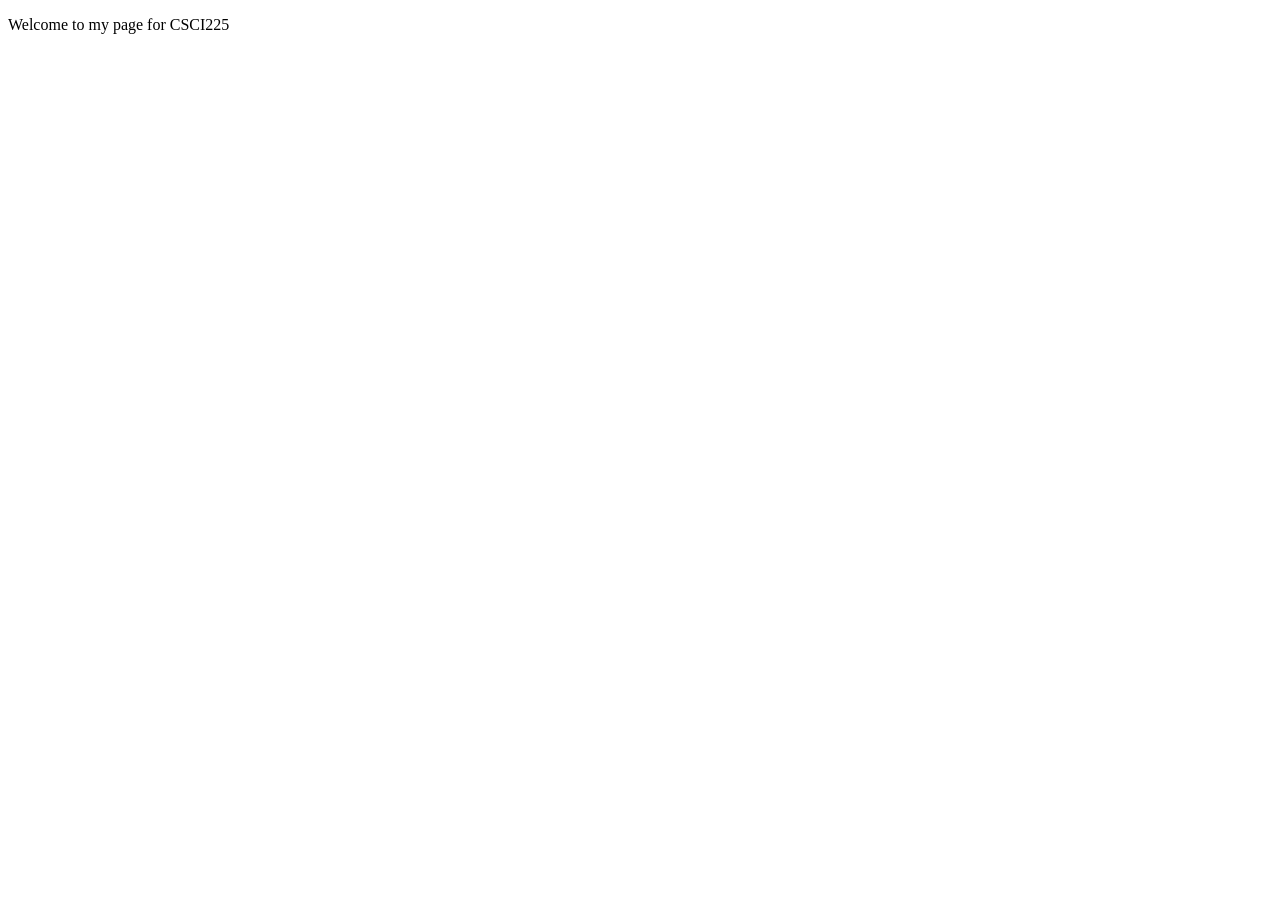
==== index.html @ 07de1045 "Assigmnet 0 Update" ====
<!DOCTYPE html>
<html lang="en"
<html>
    <head>
        <title>CSCI225 Homepage - Jarius Mike</title>
        <meta charset="UTF-8">
    </head>

    <body>
        <p>
            Welcome to my page for CSCI225
        </p>
    </body>
       

    </html>
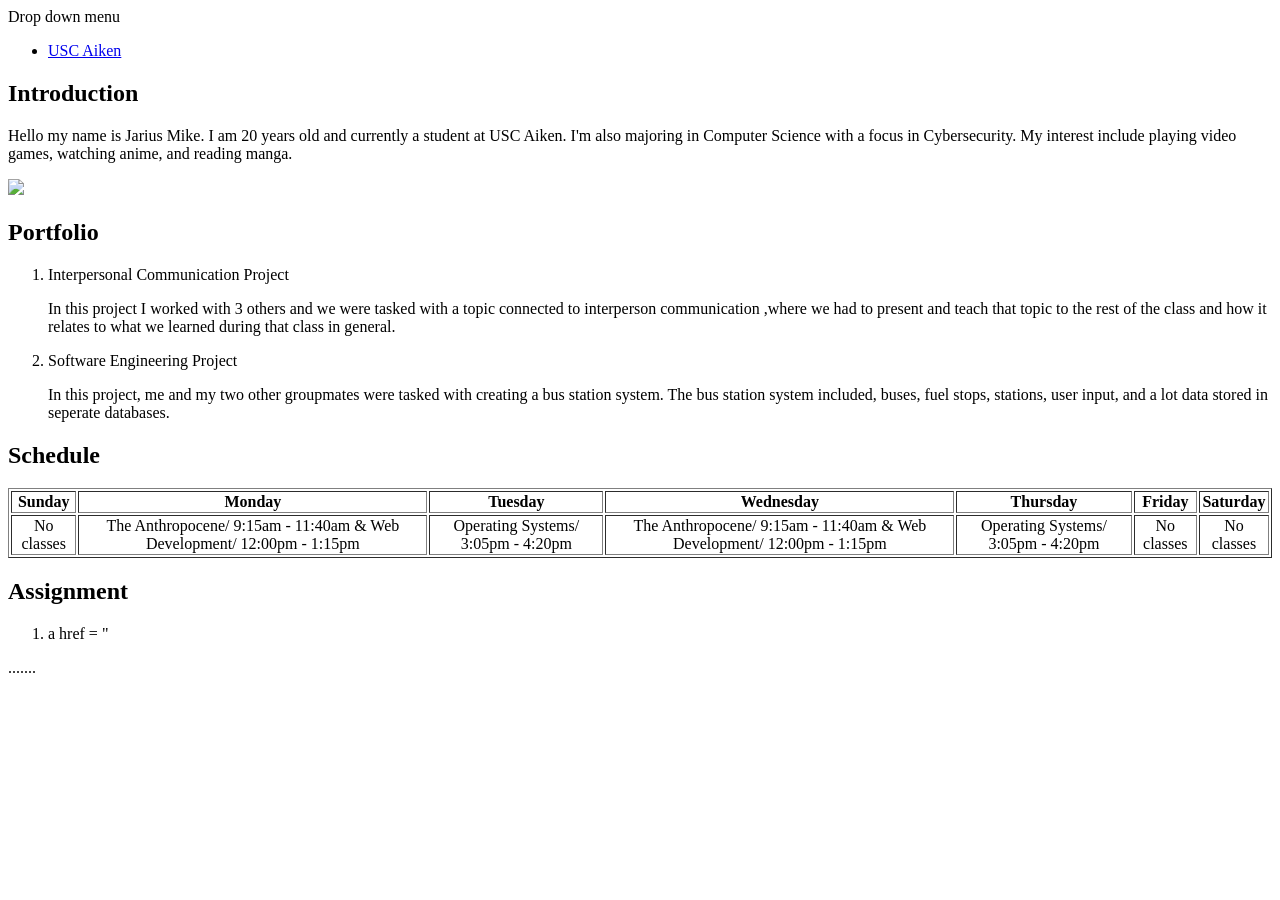
==== commit a5ceeda5: "Pushing folders" ====
--- a/index.html
+++ b/index.html
@@ -1,16 +1,85 @@
 <!DOCTYPE html>
-<html lang="en"
+<html lang="en">
 <html>
     <head>
-        <title>CSCI225 Homepage - Jarius Mike</title>
+        <title>CSCI225 Homepage of Jarius Mike</title>
         <meta charset="UTF-8">
     </head>
 
     <body>
-        <p>
-            Welcome to my page for CSCI225
-        </p>
+        <!-- Header -->
+        <header>
+            <nav> Drop down menu </nav>
+            <ul>
+                <li><a href="https://www.usca.edu">USC Aiken</a></li>
+            </ul>
+        
+        </header>
+
+        <!-- Main content area-->
+        <main>  
+           <section> <h2> Introduction </h2> </section>
+            <p>Hello my name is Jarius Mike. I am 20 years old and currently a student at USC Aiken. I'm also majoring in Computer Science with a focus in Cybersecurity.
+                My interest include playing video games, watching anime, and reading manga.</p>
+            <img src="https://logos-world.net/wp-content/uploads/2023/03/Straw-Hat-Logo-500x281.png">
+            <section> <h2>Portfolio</h2> </section> 
+            <ol>
+                <li>Interpersonal Communication Project</li>
+                <p>In this project I worked with 3 others and we were tasked with a topic connected to interperson communication
+                ,where we had to present and teach that topic to the rest of the class and how it relates to what we learned during
+            that class in general.</p>
+            <li>Software Engineering Project</li>
+                <p>In this project, me and my two other groupmates were tasked with creating a bus station system. The bus station
+                    system included, buses, fuel stops, stations, user input, and a lot data stored in seperate databases.
+                </p>
+            </ol>
+           <section> <h2>Schedule</h2> </section>
+           <table border = "1">
+            <tr>
+            <th>Sunday</th>
+            <th>Monday</th>
+            <th>Tuesday</th>
+            <th>Wednesday</th>
+            <th>Thursday</th>
+            <th>Friday</th>
+            <th>Saturday</th>
+            </tr>
+            <tr align = "center">
+                <td>No classes</td>         
+                 <td>
+                    The Anthropocene/ 9:15am - 11:40am &
+                    Web Development/ 12:00pm - 1:15pm
+                 </td>
+                <td>Operating Systems/ 3:05pm - 4:20pm</td>
+                <td>
+                    The Anthropocene/ 9:15am - 11:40am &
+                    Web Development/ 12:00pm - 1:15pm
+                </td>
+                <td>Operating Systems/ 3:05pm - 4:20pm</td>
+                <td>No classes</td>
+                <td>No classes</td>
+
+            </tr>
+            
+           </table>
+           
+
+
+        <!-- Sidebar are-->
+         <aside> <h2>Assignment</h2> </aside>
+         <ol>
+            <li>a href = "</li>
+         </ol>
+         
+
+         <!-- footer area -- contact information copyright-->
+            <footer>
+                .......
+            </footer>
+        </main>
+        
     </body>
+
        
 
     </html>
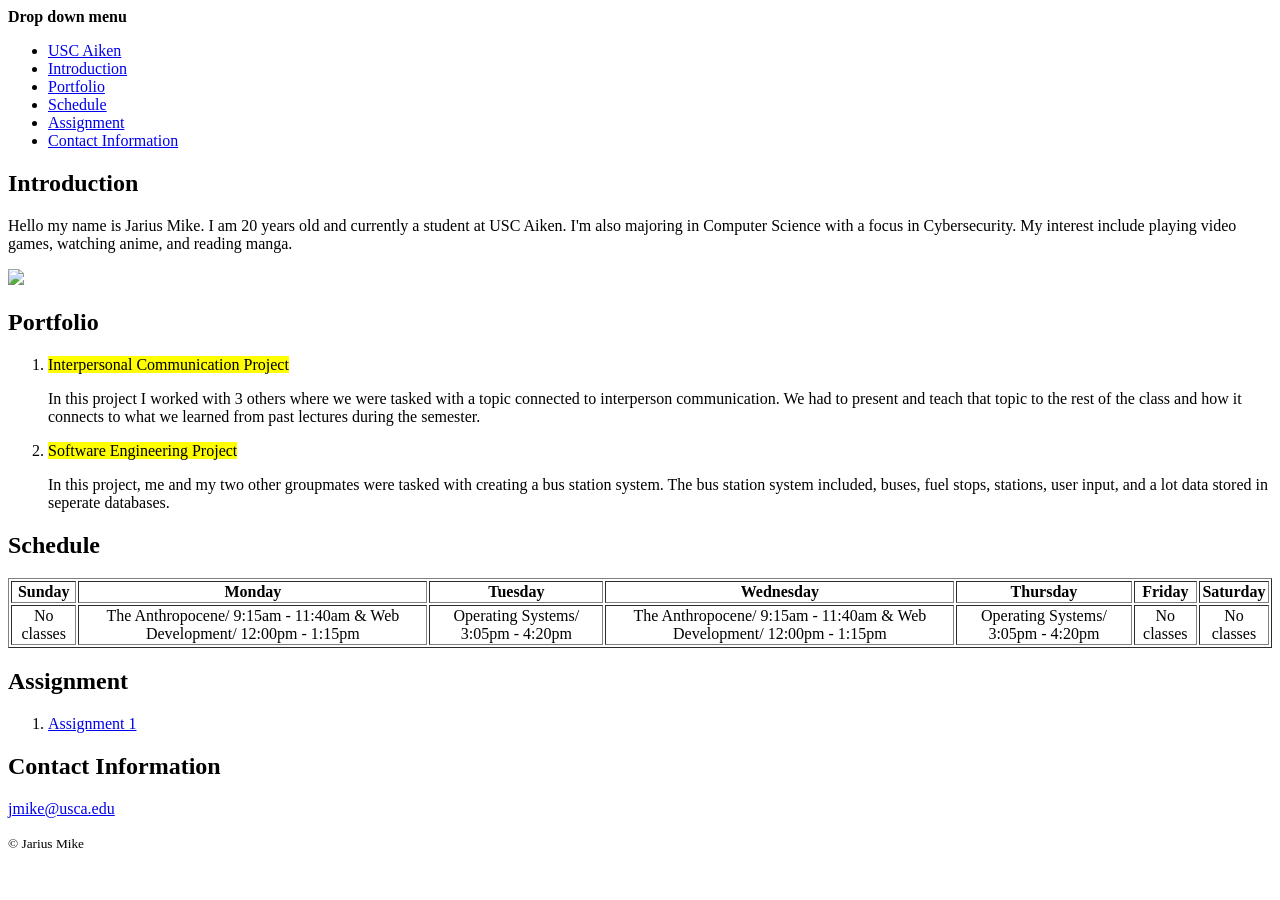
==== commit 07b9bcdc: "Assignment 1 finish" ====
--- a/index.html
+++ b/index.html
@@ -9,31 +9,38 @@
     <body>
         <!-- Header -->
         <header>
-            <nav> Drop down menu </nav>
+            <nav> <b>Drop down menu</b></nav>
             <ul>
                 <li><a href="https://www.usca.edu">USC Aiken</a></li>
+                <li><a href="#Introduction">Introduction</a></li>
+                <li><a href="#Portfolio">Portfolio</a></li>
+                <li><a href="#Schedule">Schedule</a></li>
+                <li><a href="#Assignment">Assignment</a></li>
+                <li><a href="#Contact Information">Contact Information</a></li>
+
+
             </ul>
         
         </header>
 
         <!-- Main content area-->
         <main>  
-           <section> <h2> Introduction </h2> </section>
+           <section> <h2 id="Introduction">Introduction</h2></section>
             <p>Hello my name is Jarius Mike. I am 20 years old and currently a student at USC Aiken. I'm also majoring in Computer Science with a focus in Cybersecurity.
                 My interest include playing video games, watching anime, and reading manga.</p>
             <img src="https://logos-world.net/wp-content/uploads/2023/03/Straw-Hat-Logo-500x281.png">
-            <section> <h2>Portfolio</h2> </section> 
+            <section> <h2 id="Portfolio">Portfolio</h2> </section> 
             <ol>
-                <li>Interpersonal Communication Project</li>
-                <p>In this project I worked with 3 others and we were tasked with a topic connected to interperson communication
-                ,where we had to present and teach that topic to the rest of the class and how it relates to what we learned during
-            that class in general.</p>
-            <li>Software Engineering Project</li>
+                <li><mark>Interpersonal Communication Project</mark></li>
+                <p>In this project I worked with 3 others where we were tasked with a topic connected to interperson communication.
+                 We had to present and teach that topic to the rest of the class and how it connects to what we learned from past lectures during
+            the semester.</p>
+            <li><mark>Software Engineering Project</mark></li>
                 <p>In this project, me and my two other groupmates were tasked with creating a bus station system. The bus station
                     system included, buses, fuel stops, stations, user input, and a lot data stored in seperate databases.
                 </p>
             </ol>
-           <section> <h2>Schedule</h2> </section>
+           <section> <h2 id="Schedule">Schedule</h2> </section>
            <table border = "1">
             <tr>
             <th>Sunday</th>
@@ -66,16 +73,18 @@
 
 
         <!-- Sidebar are-->
-         <aside> <h2>Assignment</h2> </aside>
+         <aside> <h2 id="Assignment"> Assignment</h2></aside>
          <ol>
-            <li>a href = "</li>
+            <li><a href= "Assignment1.docx"> Assignment 1 </a> </li>
          </ol>
          
 
          <!-- footer area -- contact information copyright-->
-            <footer>
-                .......
-            </footer>
+            <footer><h2 id="Contact Information">Contact Information</h2></footer> 
+            <p><a href="mailto:jmike@usca.edu">jmike@usca.edu</a></p>
+            <small>&copy; Jarius Mike</small>
+            
+
         </main>
         
     </body>
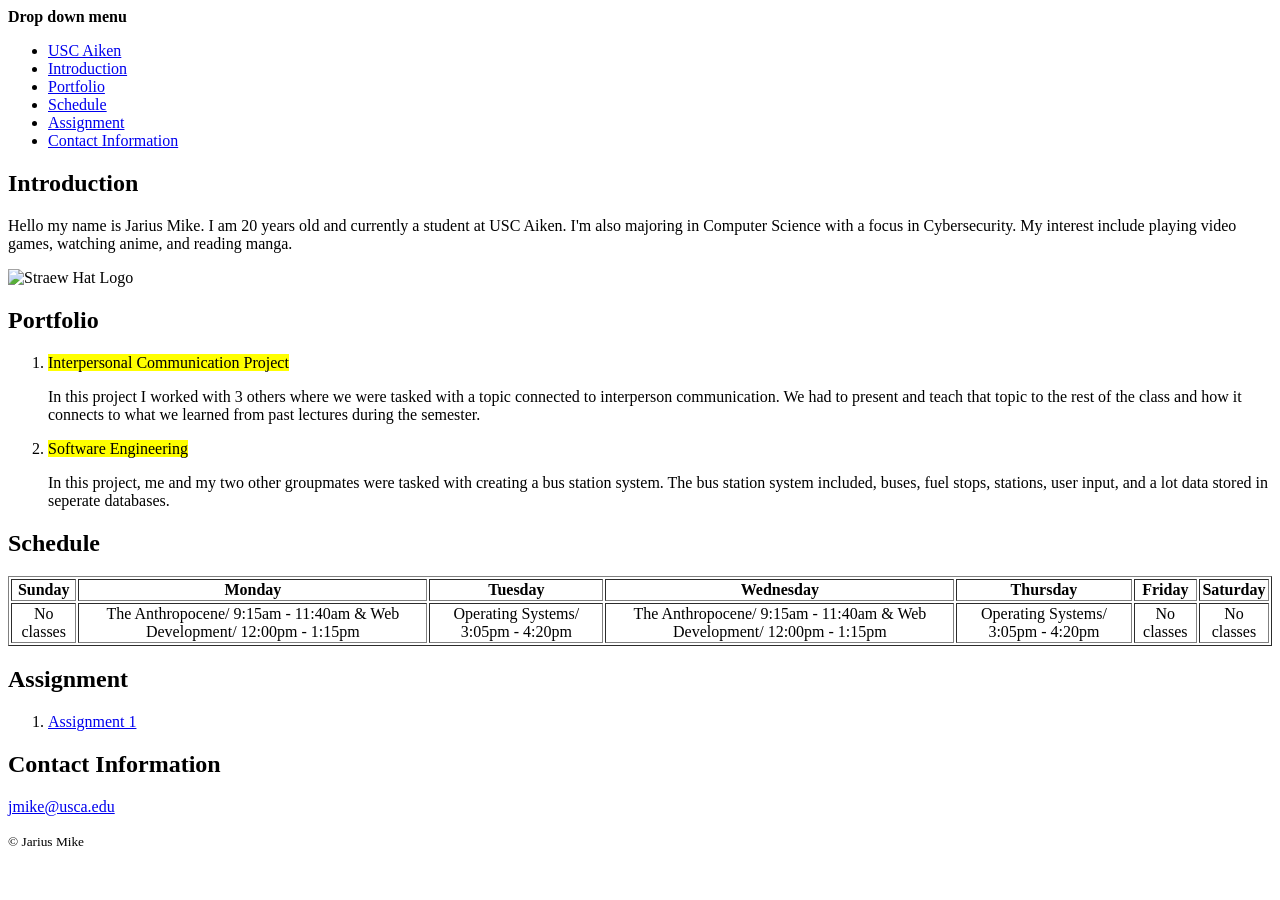
==== commit 252e9147: "Assignment 1 finish (final changes)" ====
--- a/index.html
+++ b/index.html
@@ -1,94 +1,120 @@
 <!DOCTYPE html>
-<html lang="en">
+
 <html>
-    <head>
-        <title>CSCI225 Homepage of Jarius Mike</title>
-        <meta charset="UTF-8">
-    </head>
 
-    <body>
-        <!-- Header -->
-        <header>
-            <nav> <b>Drop down menu</b></nav>
+<head>
+    <title>CSCI225 Homepage of Jarius Mike</title>
+    <meta charset="UTF-8">
+</head>
+
+<body>
+    <!-- Header -->
+    <header>
+        <nav>
+            <b>Drop down menu</b>
             <ul>
                 <li><a href="https://www.usca.edu">USC Aiken</a></li>
                 <li><a href="#Introduction">Introduction</a></li>
                 <li><a href="#Portfolio">Portfolio</a></li>
                 <li><a href="#Schedule">Schedule</a></li>
                 <li><a href="#Assignment">Assignment</a></li>
-                <li><a href="#Contact Information">Contact Information</a></li>
+                <li><a href="#ContactInformation">Contact Information</a></li>
 
 
             </ul>
-        
-        </header>
+        </nav>
 
-        <!-- Main content area-->
-        <main>  
-           <section> <h2 id="Introduction">Introduction</h2></section>
-            <p>Hello my name is Jarius Mike. I am 20 years old and currently a student at USC Aiken. I'm also majoring in Computer Science with a focus in Cybersecurity.
+    </header>
+
+    <!-- Main content area-->
+    <main>
+        <section>
+            <h2 id="Introduction">Introduction</h2>
+            <p>Hello my name is Jarius Mike. I am 20 years old and currently a student at USC Aiken. I'm also majoring
+                in Computer Science with a focus in Cybersecurity.
                 My interest include playing video games, watching anime, and reading manga.</p>
-            <img src="https://logos-world.net/wp-content/uploads/2023/03/Straw-Hat-Logo-500x281.png">
-            <section> <h2 id="Portfolio">Portfolio</h2> </section> 
+            <img src="https://logos-world.net/wp-content/uploads/2023/03/Straw-Hat-Logo-500x281.png" alt="Straew Hat Logo">
+        </section>
+
+        <!--Portfolio section-->
+        <section>
+            <h2 id="Portfolio">Portfolio</h2>
+
             <ol>
-                <li><mark>Interpersonal Communication Project</mark></li>
-                <p>In this project I worked with 3 others where we were tasked with a topic connected to interperson communication.
-                 We had to present and teach that topic to the rest of the class and how it connects to what we learned from past lectures during
-            the semester.</p>
-            <li><mark>Software Engineering Project</mark></li>
-                <p>In this project, me and my two other groupmates were tasked with creating a bus station system. The bus station
-                    system included, buses, fuel stops, stations, user input, and a lot data stored in seperate databases.
-                </p>
-            </ol>
-           <section> <h2 id="Schedule">Schedule</h2> </section>
-           <table border = "1">
-            <tr>
-            <th>Sunday</th>
-            <th>Monday</th>
-            <th>Tuesday</th>
-            <th>Wednesday</th>
-            <th>Thursday</th>
-            <th>Friday</th>
-            <th>Saturday</th>
-            </tr>
-            <tr align = "center">
-                <td>No classes</td>         
-                 <td>
-                    The Anthropocene/ 9:15am - 11:40am &
-                    Web Development/ 12:00pm - 1:15pm
-                 </td>
-                <td>Operating Systems/ 3:05pm - 4:20pm</td>
-                <td>
-                    The Anthropocene/ 9:15am - 11:40am &
-                    Web Development/ 12:00pm - 1:15pm
-                </td>
-                <td>Operating Systems/ 3:05pm - 4:20pm</td>
-                <td>No classes</td>
-                <td>No classes</td>
-
-            </tr>
-            
-           </table>
-           
+                <li><mark>Interpersonal Communication Project</mark>
+                <p>In this project I worked with 3 others where we were tasked with a topic connected to interperson
+                communication.
+                We had to present and teach that topic to the rest of the class and how it connects to what we
+                learned from past lectures during
+                the semester.</p>
+                </li>
+                
 
 
-        <!-- Sidebar are-->
-         <aside> <h2 id="Assignment"> Assignment</h2></aside>
-         <ol>
-            <li><a href= "Assignment1.docx"> Assignment 1 </a> </li>
-         </ol>
-         
+                <li><mark>Software Engineering</mark>
+                <p>In this project, me and my two other groupmates were tasked with creating a bus station system. The
+                bus station
+                system included, buses, fuel stops, stations, user input, and a lot data stored in seperate
+                databases.</p>
+                </li>
+            </ol>
 
-         <!-- footer area -- contact information copyright-->
-            <footer><h2 id="Contact Information">Contact Information</h2></footer> 
+        </section>
+
+        <!--Schedule section-->
+        <section>
+            <h2 id="Schedule">Schedule</h2>
+            <table border="1">
+                <tr>
+                    <th>Sunday</th>
+                    <th>Monday</th>
+                    <th>Tuesday</th>
+                    <th>Wednesday</th>
+                    <th>Thursday</th>
+                    <th>Friday</th>
+                    <th>Saturday</th>
+                </tr>
+                <tr align="center">
+                    <td>No classes</td>
+                    <td>
+                        The Anthropocene/ 9:15am - 11:40am &
+                        Web Development/ 12:00pm - 1:15pm
+                    </td>
+                    <td>Operating Systems/ 3:05pm - 4:20pm</td>
+                    <td>
+                        The Anthropocene/ 9:15am - 11:40am &
+                        Web Development/ 12:00pm - 1:15pm
+                    </td>
+                    <td>Operating Systems/ 3:05pm - 4:20pm</td>
+                    <td>No classes</td>
+                    <td>No classes</td>
+
+                </tr>
+            </table>
+        </section>
+
+
+
+        <!--Assignment section-->
+        <aside>
+            <h2 id="Assignment"> Assignment</h2>
+            <ol>
+                <li><a href="Assignment1.docx"> Assignment 1 </a> </li>
+            </ol>
+        </aside>
+
+
+        <!-- footer section -- contact information copyright-->
+        <footer>
+            <h2>Contact Information</h2>
             <p><a href="mailto:jmike@usca.edu">jmike@usca.edu</a></p>
             <small>&copy; Jarius Mike</small>
-            
+        </footer>
 
-        </main>
-        
-    </body>
+    </main>
 
-       
+</body>
 
-    </html>+
+
+</html>
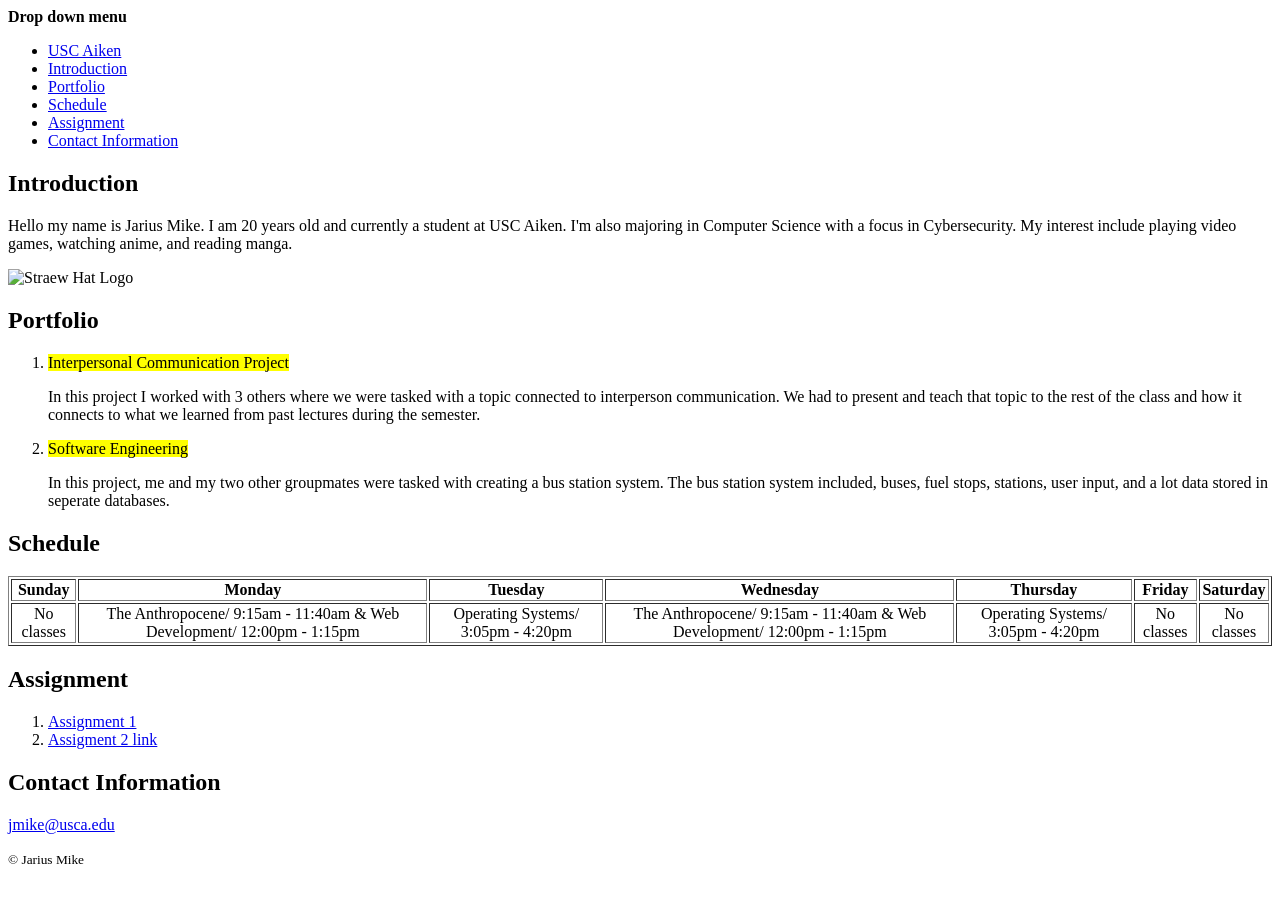
==== commit 4cff7948: "Assignment 2 finish" ====
--- a/index.html
+++ b/index.html
@@ -100,6 +100,7 @@
             <h2 id="Assignment"> Assignment</h2>
             <ol>
                 <li><a href="Assignment1.docx"> Assignment 1 </a> </li>
+                <li><a href="ContactMe.html">Assigment 2 link</a></li>
             </ol>
         </aside>
 
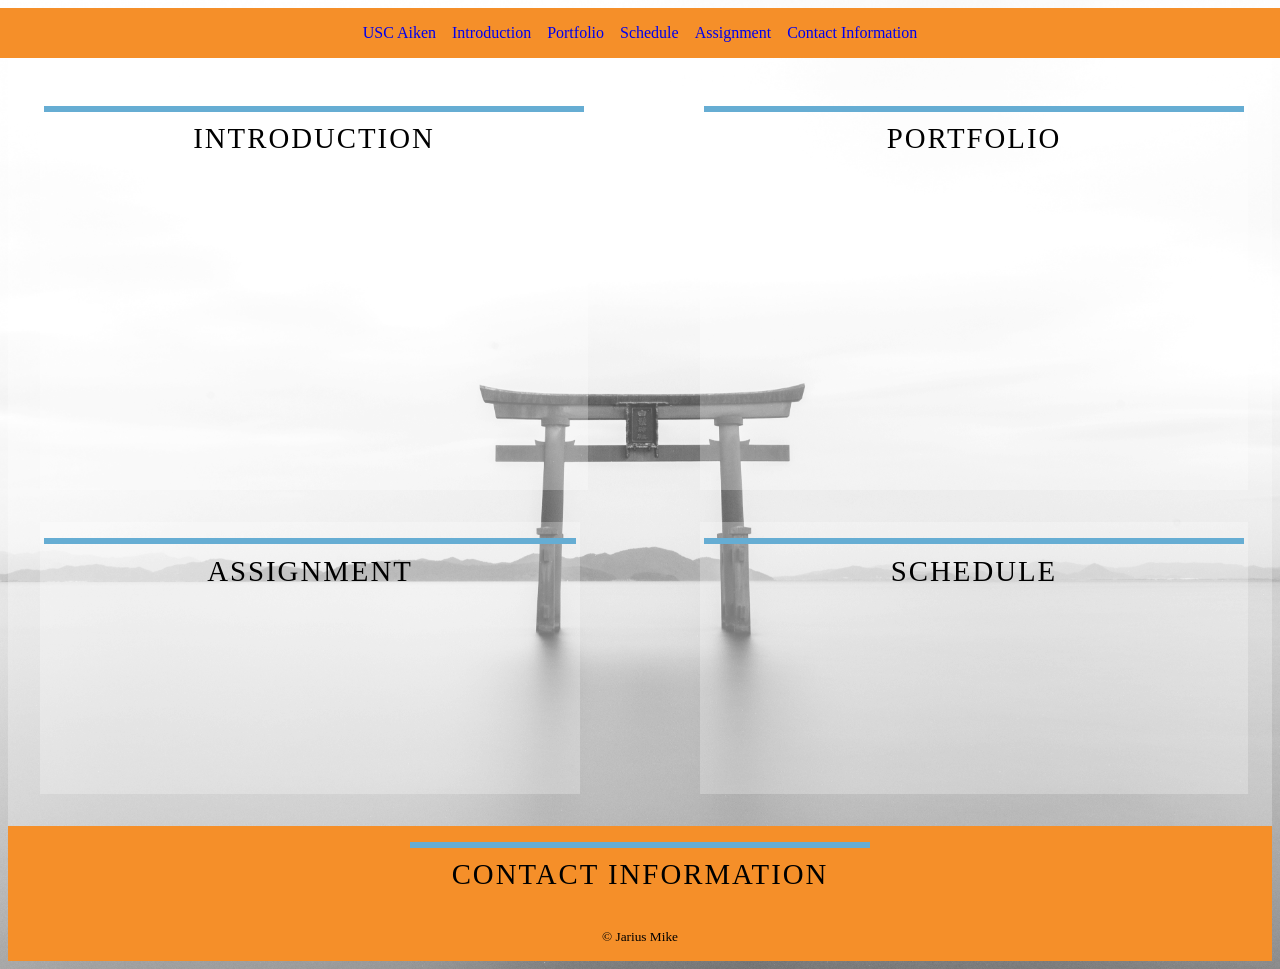
==== commit 6e61ff4b: "Assignment 3 finish" ====
--- a/index.html
+++ b/index.html
@@ -5,13 +5,14 @@
 <head>
     <title>CSCI225 Homepage of Jarius Mike</title>
     <meta charset="UTF-8">
+    <link rel="stylesheet" href="css/home.css">
 </head>
 
 <body>
     <!-- Header -->
     <header>
         <nav>
-            <b>Drop down menu</b>
+            
             <ul>
                 <li><a href="https://www.usca.edu">USC Aiken</a></li>
                 <li><a href="#Introduction">Introduction</a></li>
@@ -19,6 +20,7 @@
                 <li><a href="#Schedule">Schedule</a></li>
                 <li><a href="#Assignment">Assignment</a></li>
                 <li><a href="#ContactInformation">Contact Information</a></li>
+                
 
 
             </ul>
@@ -32,8 +34,12 @@
             <h2 id="Introduction">Introduction</h2>
             <p>Hello my name is Jarius Mike. I am 20 years old and currently a student at USC Aiken. I'm also majoring
                 in Computer Science with a focus in Cybersecurity.
-                My interest include playing video games, watching anime, and reading manga.</p>
-            <img src="https://logos-world.net/wp-content/uploads/2023/03/Straw-Hat-Logo-500x281.png" alt="Straew Hat Logo">
+                My interest include playing video games, watching anime, and reading manga.
+                I've also lived in SC for over 15 years and I have 4 other siblings. My interest in CS came from my first 6th grade coding class which 
+                showed me the basics of programming through a software called Scratch. I found the concepts of programming interesting, and decided that I could make a career out of this 
+                one day.
+            </p>
+            
         </section>
 
         <!--Portfolio section-->
@@ -42,7 +48,7 @@
 
             <ol>
                 <li><mark>Interpersonal Communication Project</mark>
-                <p>In this project I worked with 3 others where we were tasked with a topic connected to interperson
+                <p>Interpersonal communication project: In this project I worked with 3 others where we were tasked with a topic connected to interperson
                 communication.
                 We had to present and teach that topic to the rest of the class and how it connects to what we
                 learned from past lectures during
@@ -52,7 +58,7 @@
 
 
                 <li><mark>Software Engineering</mark>
-                <p>In this project, me and my two other groupmates were tasked with creating a bus station system. The
+                <p>Bus System Engineering progect: In this project, me and my two other groupmates were tasked with creating a bus station system. The
                 bus station
                 system included, buses, fuel stops, stations, user input, and a lot data stored in seperate
                 databases.</p>
@@ -101,6 +107,7 @@
             <ol>
                 <li><a href="Assignment1.docx"> Assignment 1 </a> </li>
                 <li><a href="ContactMe.html">Assigment 2 link</a></li>
+                <li><a href="Assignment3.html">Assignment 3</a></li>
             </ol>
         </aside>
 
--- a/css/home.css
+++ b/css/home.css
@@ -0,0 +1,242 @@
+@import url('https://fonts.googleapis.com/css2?family=Lato:wght@400;700&display=swap');
+
+p{
+    font-family: 'Lato', sans-serif;
+    line-height: 1.5;
+    text-align: justify;
+}
+
+body {
+    background-image: url('../img/1344763.jpeg');
+    background-position: center;
+    background-repeat: no-repeat;
+    background-size: cover;
+}
+
+main {
+    display: grid;
+    grid-template-columns: repeat(2, minmax(0, 1fr));
+    gap: 2rem 10%;
+    max-width: none;
+    margin: 0 auto;
+    padding: 2rem 2rem 0;
+    background-color: rgba(255, 255, 255, 0.25);
+}
+
+ul, 
+ol{
+    color: black;
+    font-weight: 200;
+}
+
+nav ul{
+    display: flex;
+    justify-content: center;
+    gap: 1rem;
+    margin: 0;
+    padding: 0;
+    list-style: none;
+}
+
+h2{
+    text-transform: uppercase;
+    letter-spacing: 0.5px;
+}
+
+h2 ~ p,
+h2 ~ ol,
+h2 ~ table {
+    opacity: 0;
+    visibility: hidden;
+    transition: opacity 1s ease, visibility 0s linear 1s;
+}
+
+h2:hover ~ p,
+h2:hover ~ ol,
+h2:hover ~ table {
+    opacity: 1;
+    visibility: visible;
+    transition-delay: 0s;
+}
+
+section,
+aside {
+    border: 1px solid #d5c4c4;
+    border-radius: 10px;
+}
+
+section:first-of-type {
+    width: 100%;
+    min-width: 0;
+    padding: 1rem 0.25rem;
+    background-color: rgba(255, 255, 255, 0.25);
+    border: 0;
+    border-radius: 0;
+}
+
+section:first-of-type h2 {
+    margin: 0 0 1rem;
+    padding-top: 0.65rem;
+    border-top: 6px solid #66add3;
+    font-size: 1.8rem;
+    font-weight: 400;
+    text-align: center;
+    letter-spacing: 2px;
+}
+
+section:first-of-type p {
+    margin: 0;
+    font-size: 0.95rem;
+    line-height: 1.35;
+}
+
+section:nth-of-type(2) {
+    grid-column: 2;
+    grid-row: 1;
+    width: 100%;
+    padding: 1rem 0.25rem;
+    background-color: rgba(255, 255, 255, 0.25);
+    border: 0;
+    border-radius: 0;
+}
+
+section:nth-of-type(2) h2,
+section:nth-of-type(3) h2,
+aside h2,
+footer h2 {
+    margin: 0 0 1rem;
+    padding-top: 0.65rem;
+    border-top: 6px solid #66add3;
+    font-size: 1.8rem;
+    font-weight: 400;
+    text-align: center;
+    letter-spacing: 2px;
+}
+
+section:nth-of-type(2) p,
+section:nth-of-type(3) p,
+aside li {
+    font-size: 0.95rem;
+    line-height: 1.35;
+}
+
+section:nth-of-type(2) li:first-child p {
+    box-shadow: 0 4px 8px rgba(0, 0, 0, 0.2);
+}
+
+a {
+    text-decoration: none;
+}
+
+aside a{
+    opacity: 0.7;
+    transition: opacity 0.2s ease;
+}
+
+aside a:hover {
+    opacity: 1;
+}
+
+aside {
+    grid-column: 1;
+    grid-row: 2;
+    padding: 1rem 0.25rem;
+    background-color: rgba(255, 255, 255, 0.25);
+    border: 0;
+    border-radius: 0;
+}
+
+section:nth-of-type(3) {
+    grid-column: 2;
+    grid-row: 2;
+    width: 100%;
+    padding: 1rem 0.25rem;
+    background-color: rgba(255, 255, 255, 0.25);
+    border: 0;
+    border-radius: 0;
+}
+
+section:nth-of-type(3) table {
+    width: 100%;
+    border-collapse: collapse;
+    font-size: 0.8rem;
+}
+
+footer {
+    grid-column: 1 / -1;
+    margin: 0 -2rem;
+    padding: 1rem 2rem;
+    background-color: rgb(245, 143, 41);
+    text-align: center;
+}
+
+header {
+    grid-column: 1 / -1;
+    margin: 0 -2rem;
+    padding: 1rem 2rem;
+    background-color: rgb(245, 143, 41);
+    text-align: center;
+    
+}
+
+footer h2 {
+    max-width: 460px;
+    margin: 0 auto 0.75rem;
+}
+
+footer p {
+    margin: 0;
+    text-align: center;
+}
+
+footer p:first-letter {
+    font-size: 1em;
+}
+
+p:first-letter{
+    font-size: 2em;
+}
+
+td{
+    background-color: rgb(237, 202, 106);
+    padding: 15px;
+    border: 3px solid #ccc;
+    vertical-align: middle;
+    empty-cells: show;
+}
+
+@media (max-width: 700px) {
+    main {
+        display: block;
+        padding: 1rem;
+    }
+
+    section:first-of-type {
+        width: 100%;
+        min-width: 0;
+    }
+
+    section:nth-of-type(2),
+    section:nth-of-type(3),
+    aside {
+        width: 100%;
+        margin-bottom: 1.5rem;
+    }
+
+    footer {
+        margin: 0 -1rem;
+        padding: 1rem;
+    }
+
+    header {
+        margin: 0 -1rem;
+        padding: 1rem;
+    }
+
+    section:nth-of-type(3) {
+        overflow-x: auto;
+    }
+
+    
+
+}
